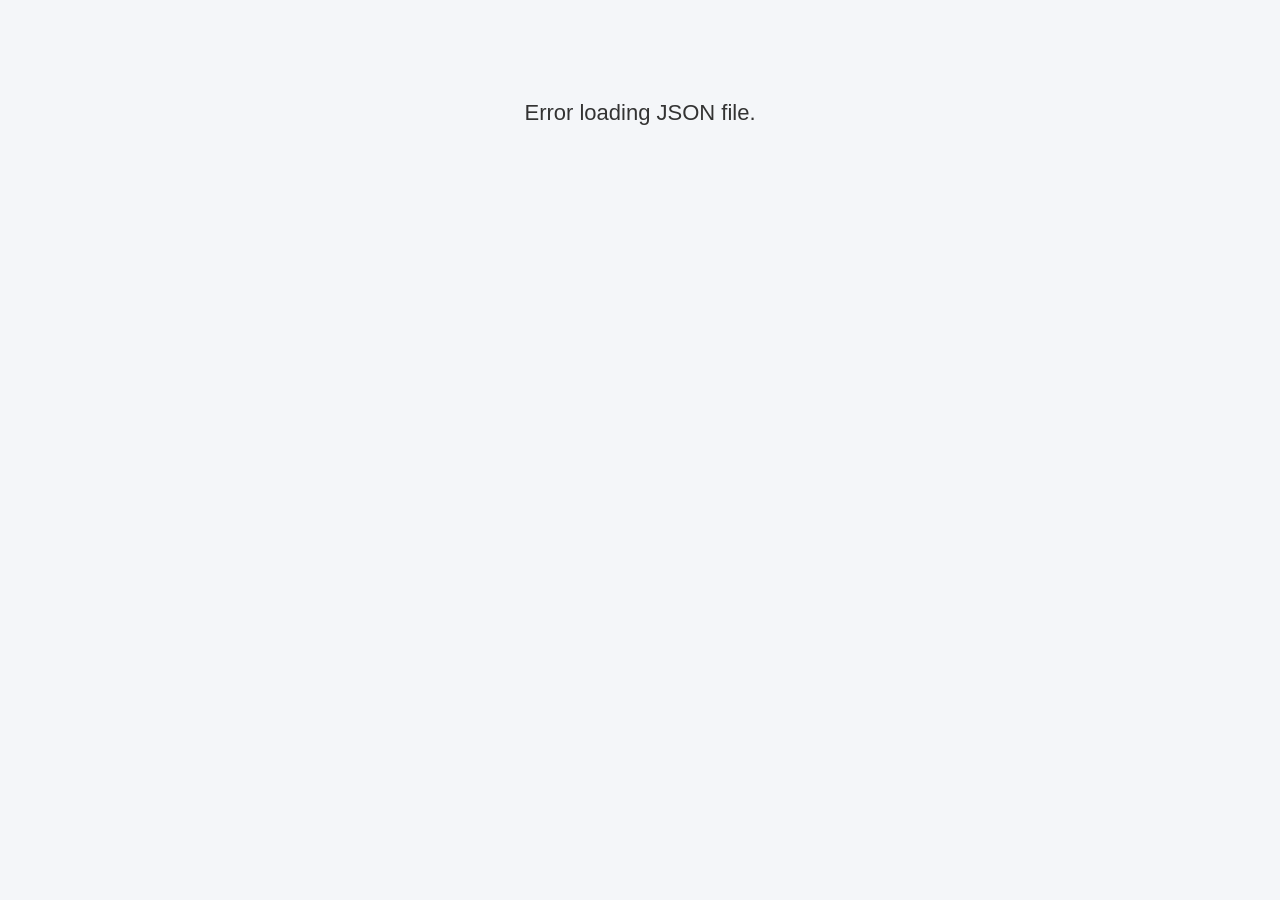
==== index.html @ cc81f6bf "First commit" ====
<!DOCTYPE html>
<html lang="fr">
<head>
    <meta charset="UTF-8">
    <title>Liste de Topics (avec chargement JSON)</title>
    <meta http-equiv="Content-Security-Policy"
      content="script-src 'self' 'unsafe-inline' 'unsafe-eval'">

    <style>
        body {
            margin: 0;
            padding: 0;
            font-family: Arial, sans-serif;
            background: #f4f6f9;
            display: flex;
            flex-direction: column;
            align-items: center;
        }

        h1 { margin-top: 40px; color: #333; }

        .hidden { display: none !important; }

        /* Loader */
        #loader {
            margin-top: 100px;
            font-size: 22px;
            color: #333;
            display: flex;
            flex-direction: column;
            align-items: center;
        }

        .spinner {
            width: 50px;
            height: 50px;
            border: 6px solid #ddd;
            border-top-color: #007bff;
            border-radius: 50%;
            animation: spin 0.8s linear infinite;
            margin-bottom: 15px;
        }

        @keyframes spin {
            to { transform: rotate(360deg); }
        }

        /* Search box */
        .search-box {
            margin-top: 20px;
            width: 90%;
            max-width: 500px;
        }

        .search-box input {
            width: 100%;
            padding: 12px 15px;
            font-size: 16px;
            border-radius: 8px;
            border: 1px solid #ccc;
            outline: none;
            box-shadow: 0 2px 6px rgba(0,0,0,0.1);
            transition: 0.2s;
        }

        .search-box input:focus {
            border-color: #007bff;
            box-shadow: 0 2px 10px rgba(0,123,255,0.3);
        }

        /* Topic list */
        .topics {
            margin-top: 30px;
            width: 90%;
            max-width: 600px;
        }

        .topic {
            background: white;
            padding: 15px 20px;
            margin-bottom: 12px;
            border-radius: 8px;
            box-shadow: 0 2px 5px rgba(0,0,0,0.1);
            cursor: pointer;
            transition: 0.2s;
        }

        .topic:hover {
            transform: translateX(5px);
            box-shadow: 0 4px 10px rgba(0,0,0,0.15);
        }

        .details-wrapper {
            overflow: hidden;
            max-height: 0;
            transition: max-height 0.35s ease, opacity 0.3s ease;
            opacity: 0;
        }

        .topic:hover .details-wrapper {
            max-height: 150px;
            opacity: 1;
        }

        .details {
            padding: 10px 5px 0 5px;
            color: #555;
            font-size: 14px;
        }
    </style>
</head>
<body>

    <h1 class="hidden" id="title">Liste de Topics</h1>

    <div id="loader">
        <div class="spinner"></div>
        Loading...
    </div>

    <div class="search-box hidden" id="searchBox">
        <input type="text" id="searchBar" placeholder="🔍 Rechercher un topic...">
    </div>

    <div class="topics hidden" id="topicsList"></div>

    <script>
        const loader = document.getElementById("loader");
        const title = document.getElementById("title");
        const searchBox = document.getElementById("searchBox");
        const topicsList = document.getElementById("topicsList");
        const searchBar = document.getElementById("searchBar");

        fetch("/list")
            .then(res => res.json())
            .then(data => {
                data.forEach(item => {
                    const div = document.createElement("div");
                    div.className = "topic";
                    div.innerHTML = `
                        ${item.title}
                        <div class="details-wrapper">
                            <div class="details">${item.from}</div>
                        </div>
                    `;
                    topicsList.appendChild(div);
                });

                loader.classList.add("hidden");
                title.classList.remove("hidden");
                searchBox.classList.remove("hidden");
                topicsList.classList.remove("hidden");
            })
            .catch(err => {
                loader.innerHTML = "Error loading JSON file.";
                console.error(err);
            });

        searchBar.addEventListener('input', () => {
            const value = searchBar.value.toLowerCase();
            const topics = document.querySelectorAll('.topic');

            topics.forEach(topic => {
                const text = topic.textContent.toLowerCase();
                topic.classList.toggle('hidden', !text.includes(value));
            });
        });
    </script>
</body>
</html>
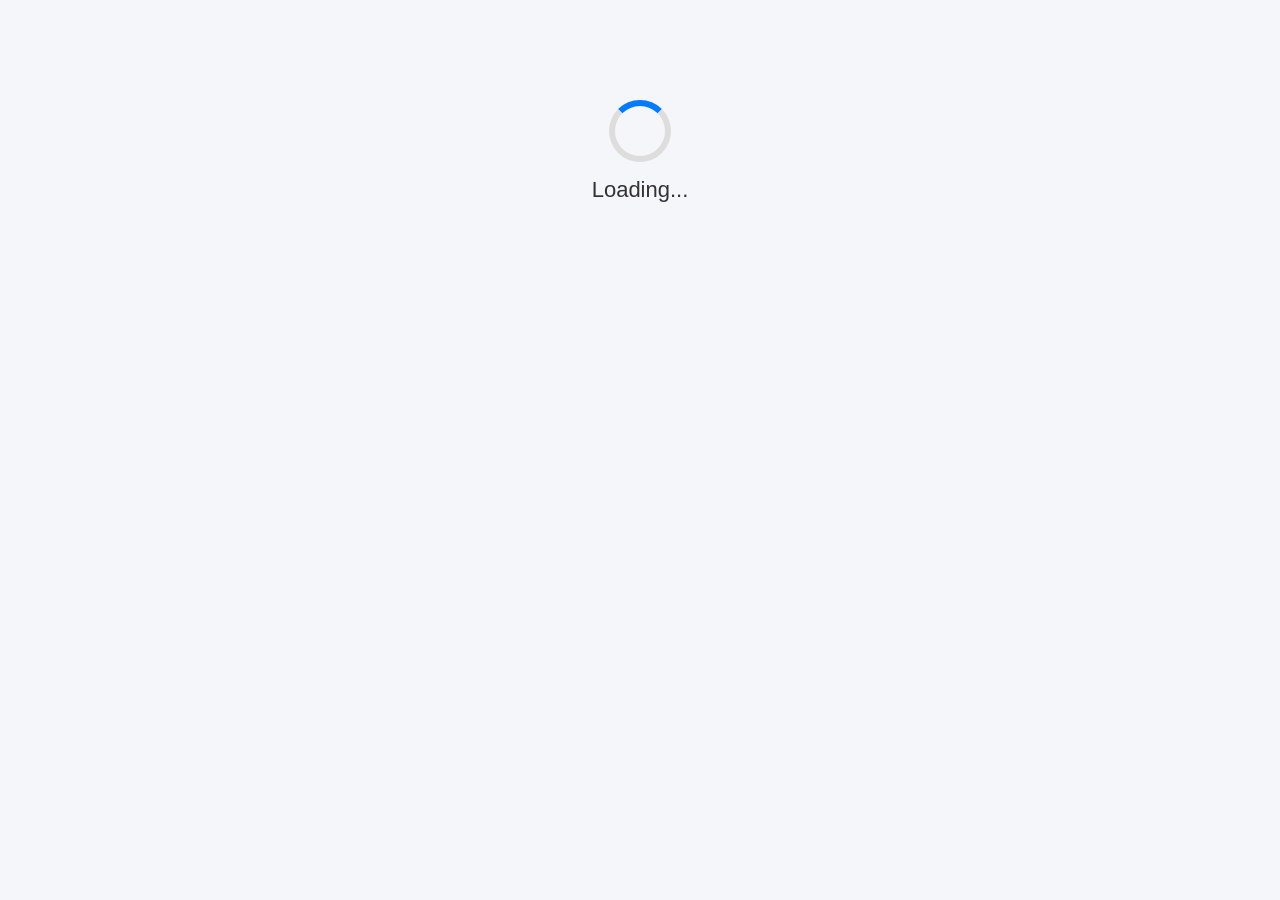
==== commit 863ebd6a: "Continue" ====
--- a/index.html
+++ b/index.html
@@ -3,8 +3,7 @@
 <head>
     <meta charset="UTF-8">
     <title>Liste de Topics (avec chargement JSON)</title>
-    <meta http-equiv="Content-Security-Policy"
-      content="script-src 'self' 'unsafe-inline' 'unsafe-eval'">
+    <script type="text/javascript" defer src="/script.js"></script>
 
     <style>
         body {
@@ -124,6 +123,7 @@
 
     <div class="topics hidden" id="topicsList"></div>
 
+    <!--
     <script>
         const loader = document.getElementById("loader");
         const title = document.getElementById("title");
@@ -166,5 +166,6 @@
             });
         });
     </script>
+    -->
 </body>
 </html>
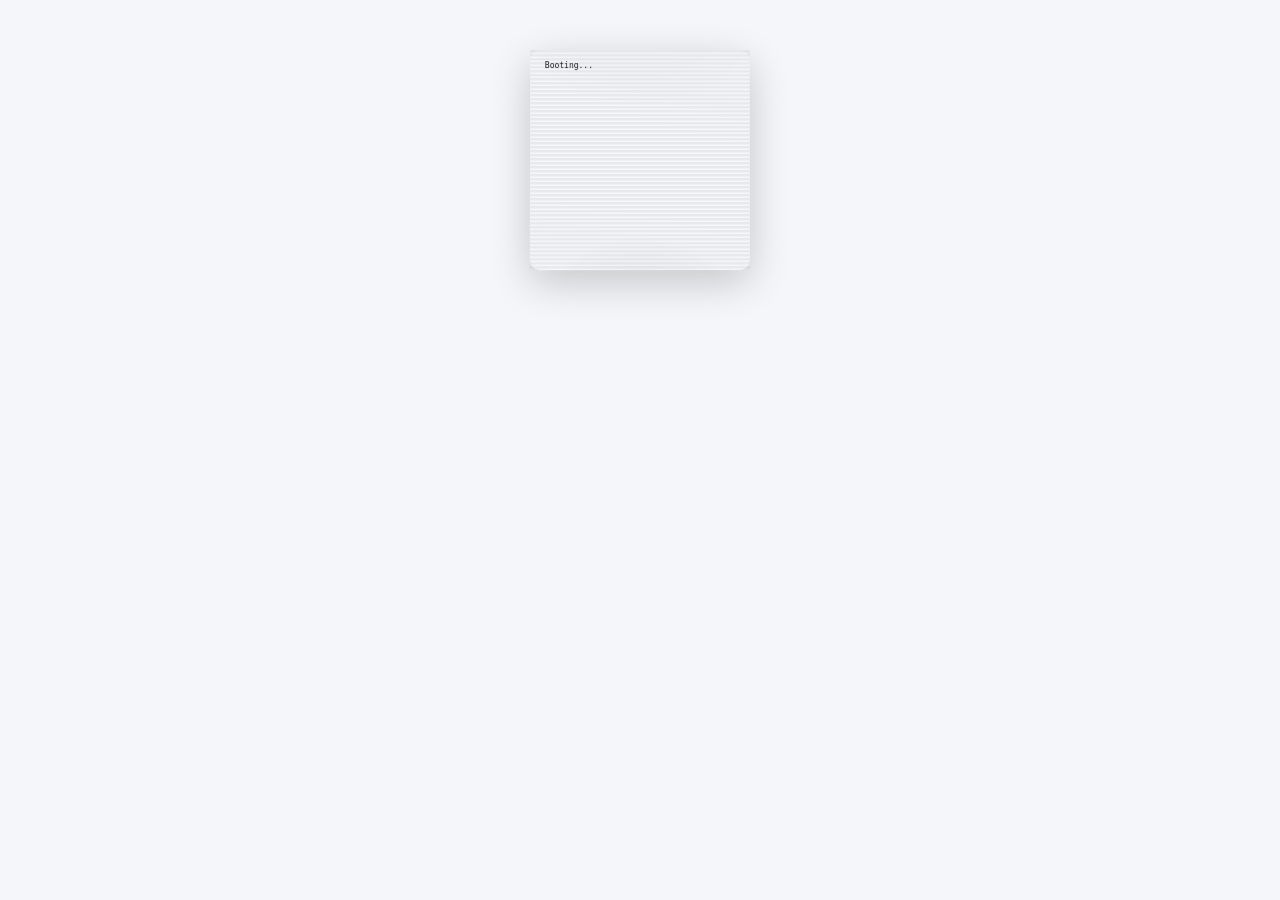
==== commit dcad2169: "Continue" ====
--- a/index.html
+++ b/index.html
@@ -1,171 +1,28 @@
-<!DOCTYPE html>
+<!doctype html>
 <html lang="fr">
-<head>
-    <meta charset="UTF-8">
+  <head>
+    <meta charset="UTF-8" />
     <title>Liste de Topics (avec chargement JSON)</title>
     <script type="text/javascript" defer src="/script.js"></script>
-
-    <style>
-        body {
-            margin: 0;
-            padding: 0;
-            font-family: Arial, sans-serif;
-            background: #f4f6f9;
-            display: flex;
-            flex-direction: column;
-            align-items: center;
-        }
-
-        h1 { margin-top: 40px; color: #333; }
-
-        .hidden { display: none !important; }
-
-        /* Loader */
-        #loader {
-            margin-top: 100px;
-            font-size: 22px;
-            color: #333;
-            display: flex;
-            flex-direction: column;
-            align-items: center;
-        }
-
-        .spinner {
-            width: 50px;
-            height: 50px;
-            border: 6px solid #ddd;
-            border-top-color: #007bff;
-            border-radius: 50%;
-            animation: spin 0.8s linear infinite;
-            margin-bottom: 15px;
-        }
-
-        @keyframes spin {
-            to { transform: rotate(360deg); }
-        }
-
-        /* Search box */
-        .search-box {
-            margin-top: 20px;
-            width: 90%;
-            max-width: 500px;
-        }
-
-        .search-box input {
-            width: 100%;
-            padding: 12px 15px;
-            font-size: 16px;
-            border-radius: 8px;
-            border: 1px solid #ccc;
-            outline: none;
-            box-shadow: 0 2px 6px rgba(0,0,0,0.1);
-            transition: 0.2s;
-        }
-
-        .search-box input:focus {
-            border-color: #007bff;
-            box-shadow: 0 2px 10px rgba(0,123,255,0.3);
-        }
-
-        /* Topic list */
-        .topics {
-            margin-top: 30px;
-            width: 90%;
-            max-width: 600px;
-        }
-
-        .topic {
-            background: white;
-            padding: 15px 20px;
-            margin-bottom: 12px;
-            border-radius: 8px;
-            box-shadow: 0 2px 5px rgba(0,0,0,0.1);
-            cursor: pointer;
-            transition: 0.2s;
-        }
-
-        .topic:hover {
-            transform: translateX(5px);
-            box-shadow: 0 4px 10px rgba(0,0,0,0.15);
-        }
-
-        .details-wrapper {
-            overflow: hidden;
-            max-height: 0;
-            transition: max-height 0.35s ease, opacity 0.3s ease;
-            opacity: 0;
-        }
-
-        .topic:hover .details-wrapper {
-            max-height: 150px;
-            opacity: 1;
-        }
-
-        .details {
-            padding: 10px 5px 0 5px;
-            color: #555;
-            font-size: 14px;
-        }
-    </style>
-</head>
-<body>
-
-    <h1 class="hidden" id="title">Liste de Topics</h1>
-
-    <div id="loader">
-        <div class="spinner"></div>
-        Loading...
+    <link rel="stylesheet" href="/style.css" />
+  </head>
+  <body>
+    <div id="crt" class="crt">
+      <div id="boot" class="boot">
+        <pre> Booting... </pre>
+      </div>
     </div>
 
+    <h1 class="hidden" id="title">Emails</h1>
+
     <div class="search-box hidden" id="searchBox">
-        <input type="text" id="searchBar" placeholder="🔍 Rechercher un topic...">
+      <input
+        type="text"
+        id="searchBar"
+        placeholder="🔍 Rechercher un topic..."
+      />
     </div>
 
     <div class="topics hidden" id="topicsList"></div>
-
-    <!--
-    <script>
-        const loader = document.getElementById("loader");
-        const title = document.getElementById("title");
-        const searchBox = document.getElementById("searchBox");
-        const topicsList = document.getElementById("topicsList");
-        const searchBar = document.getElementById("searchBar");
-
-        fetch("/list")
-            .then(res => res.json())
-            .then(data => {
-                data.forEach(item => {
-                    const div = document.createElement("div");
-                    div.className = "topic";
-                    div.innerHTML = `
-                        ${item.title}
-                        <div class="details-wrapper">
-                            <div class="details">${item.from}</div>
-                        </div>
-                    `;
-                    topicsList.appendChild(div);
-                });
-
-                loader.classList.add("hidden");
-                title.classList.remove("hidden");
-                searchBox.classList.remove("hidden");
-                topicsList.classList.remove("hidden");
-            })
-            .catch(err => {
-                loader.innerHTML = "Error loading JSON file.";
-                console.error(err);
-            });
-
-        searchBar.addEventListener('input', () => {
-            const value = searchBar.value.toLowerCase();
-            const topics = document.querySelectorAll('.topic');
-
-            topics.forEach(topic => {
-                const text = topic.textContent.toLowerCase();
-                topic.classList.toggle('hidden', !text.includes(value));
-            });
-        });
-    </script>
-    -->
-</body>
+  </body>
 </html>
--- a/style.css
+++ b/style.css
@@ -0,0 +1,133 @@
+body {
+  margin: 0;
+  padding: 0;
+  font-family: Arial, sans-serif;
+  background: #f4f6f9;
+  display: flex;
+  flex-direction: column;
+  align-items: center;
+}
+
+h1 {
+  margin-top: 40px;
+  color: #333;
+}
+
+.hidden {
+  display: none !important;
+}
+
+.search-box {
+  margin-top: 20px;
+  width: 90%;
+  max-width: 500px;
+}
+
+.search-box input {
+  width: 100%;
+  padding: 12px 15px;
+  font-size: 16px;
+  border-radius: 8px;
+  border: 1px solid #ccc;
+  outline: none;
+  box-shadow: 0 2px 6px rgba(0, 0, 0, 0.1);
+  transition: 0.2s;
+}
+
+.search-box input:focus {
+  border-color: #007bff;
+  box-shadow: 0 2px 10px rgba(0, 123, 255, 0.3);
+}
+
+.search-box .none {
+  border-color: #f44336;
+}
+
+.topics {
+  margin-top: 30px;
+  width: 90%;
+  max-width: 600px;
+}
+
+.topic {
+  background: white;
+  padding: 15px 20px;
+  margin-bottom: 12px;
+  border-radius: 8px;
+  box-shadow: 0 2px 5px rgba(0, 0, 0, 0.1);
+  cursor: pointer;
+  transition: 0.2s;
+}
+
+.topic:hover {
+  transform: translateX(5px);
+  box-shadow: 0 4px 10px rgba(0, 0, 0, 0.15);
+}
+
+.details-wrapper {
+  overflow: hidden;
+  max-height: 0;
+  transition:
+    max-height 0.35s ease,
+    opacity 0.3s ease;
+  opacity: 0;
+}
+
+.topic:hover .details-wrapper {
+  max-height: 150px;
+  opacity: 1;
+}
+
+.details {
+  padding: 10px 5px 0 5px;
+  color: #555;
+  font-size: 14px;
+}
+
+.crt {
+  margin-top: 50px;
+  width: min(200px, 92vw);
+  min-height: 200px;
+  border-radius: 10px;
+  box-shadow: 0 12px 40px rgba(0, 0, 0, 0.2);
+  transform: perspective(1200px) rotateX(1deg) rotateY(0.5deg);
+  padding: 10px;
+}
+
+.crt::before {
+  content: "";
+  position: absolute;
+  inset: 0;
+  pointer-events: none;
+  background: repeating-linear-gradient(
+    to bottom,
+    rgba(0, 0, 0, 0.05),
+    rgba(0, 0, 0, 0.05) 2px,
+    transparent 3px,
+    transparent 4px
+  );
+  mix-blend-mode: multiply;
+}
+
+.crt::after {
+  content: "";
+  position: absolute;
+  inset: 0;
+  pointer-events: none;
+  background:
+    radial-gradient(
+      180% 120% at 50% -10%,
+      rgba(0, 0, 0, 0.02),
+      transparent 40%
+    ),
+    radial-gradient(80% 60% at 50% 120%, rgba(0, 0, 0, 0.08), transparent 60%);
+  opacity: 0.7;
+}
+
+.boot pre {
+  margin: 0;
+  font-size: 8px;
+  line-height: 1.45;
+  overflow-y: auto;
+  opacity: 0.9;
+}
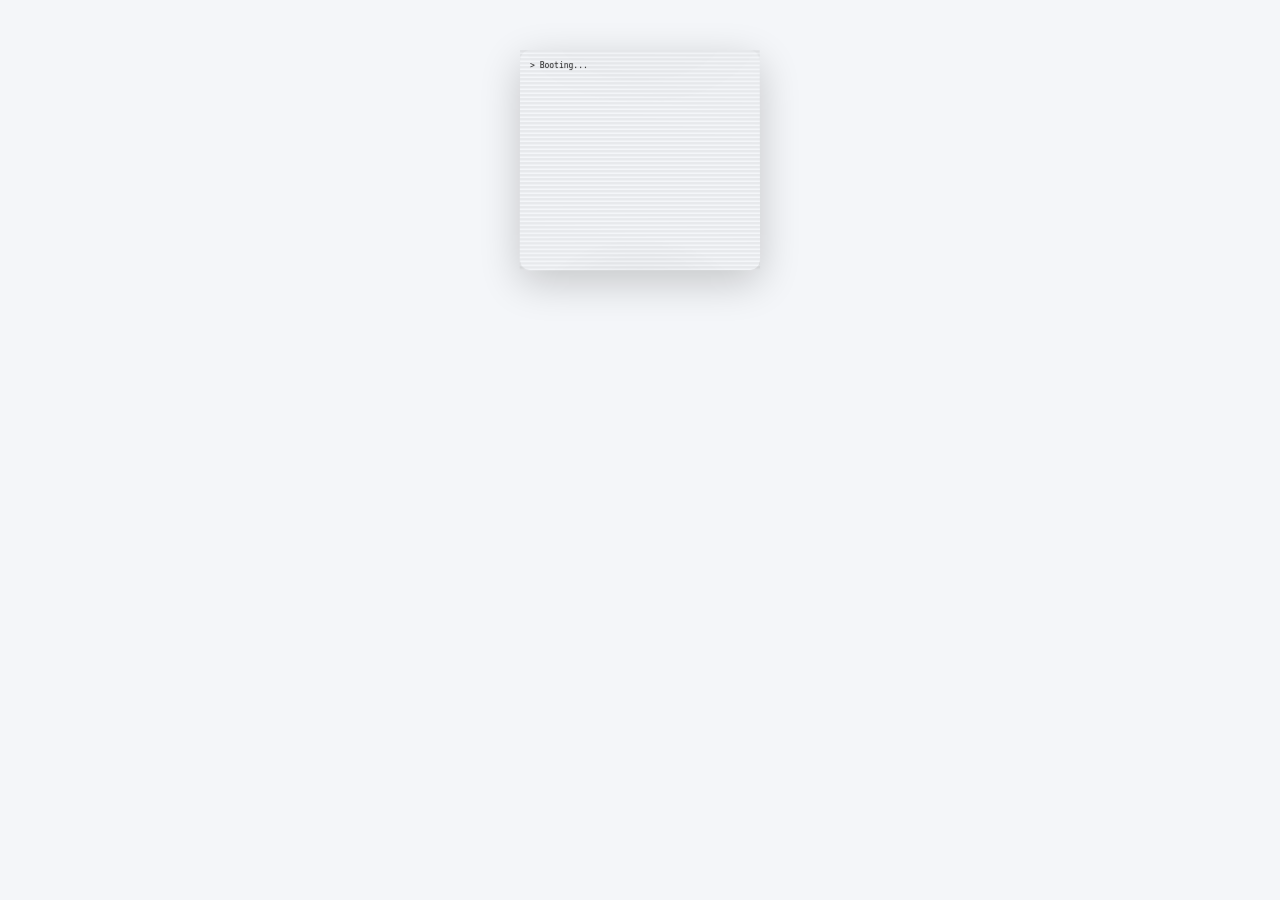
==== commit abcc37f9: "Continue" ====
--- a/index.html
+++ b/index.html
@@ -9,7 +9,7 @@
   <body>
     <div id="crt" class="crt">
       <div id="boot" class="boot">
-        <pre> Booting... </pre>
+        <pre>&gt; Booting... </pre>
       </div>
     </div>
 
--- a/style.css
+++ b/style.css
@@ -86,7 +86,7 @@
 
 .crt {
   margin-top: 50px;
-  width: min(200px, 92vw);
+  width: min(220px, 92vw);
   min-height: 200px;
   border-radius: 10px;
   box-shadow: 0 12px 40px rgba(0, 0, 0, 0.2);
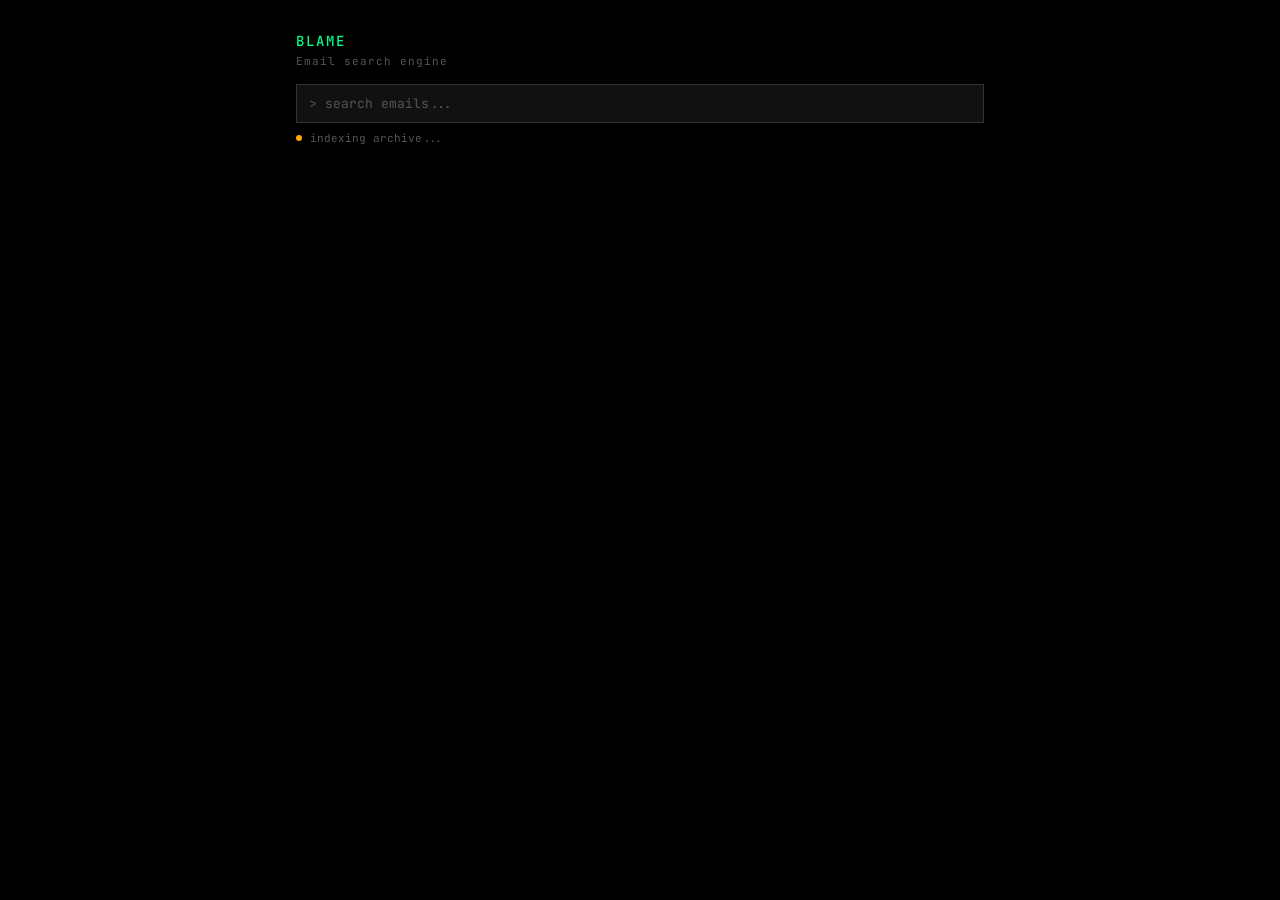
==== commit cecd96cc: "Continue" ====
--- a/index.html
+++ b/index.html
@@ -2,27 +2,29 @@
 <html lang="fr">
   <head>
     <meta charset="UTF-8" />
-    <title>Liste de Topics (avec chargement JSON)</title>
+    <meta name="viewport" content="width=device-width, initial-scale=1.0" />
+    <title>blame</title>
     <script type="text/javascript" defer src="/script.js"></script>
     <link rel="stylesheet" href="/style.css" />
   </head>
   <body>
-    <div id="crt" class="crt">
-      <div id="boot" class="boot">
-        <pre>&gt; Booting... </pre>
-      </div>
-    </div>
-
-    <h1 class="hidden" id="title">Emails</h1>
-
-    <div class="search-box hidden" id="searchBox">
+    <header>
+      <h1>blame</h1>
+      <div class="subtitle">Email search engine</div>
+    </header>
+    <div class="search-box">
       <input
         type="text"
         id="searchBar"
-        placeholder="🔍 Rechercher un topic..."
+        placeholder="> search emails..."
+        autocomplete="off"
+        spellcheck="false"
       />
     </div>
-
-    <div class="topics hidden" id="topicsList"></div>
+    <div id="statusBar" class="status-bar">
+      <span class="dot loading" id="statusDot"></span>
+      <span id="statusText">indexing archive...</span>
+    </div>
+    <div class="results" id="results"></div>
   </body>
 </html>
--- a/style.css
+++ b/style.css
@@ -1,133 +1,201 @@
-body {
+/* The design comes from https://thicket.dev/ (Anil Madhavapeddy). */
+
+@import url('https://fonts.googleapis.com/css2?family=JetBrains+Mono:wght@300;400;500;700&display=swap');
+
+:root {
+  --bg-primary: #000;
+  --bg-secondary: #111;
+  --bg-tertiary: #1a1a1a;
+  --bg-hover: #222;
+  --border: #333;
+  --text-primary: #ddd;
+  --text-secondary: #888;
+  --text-muted: #555;
+  --accent: #00ff88;
+  --accent-dim: #00cc6a;
+  --accent-bg: rgba(0, 255, 136, 0.05);
+  --link: #00ffff;
+  --link-hover: #88ffff;
+  --error: #ff4444;
+}
+
+* {
   margin: 0;
   padding: 0;
-  font-family: Arial, sans-serif;
-  background: #f4f6f9;
+  box-sizing: border-box;
+}
+
+body {
+  font-family: 'JetBrains Mono', 'SF Mono', 'Roboto Mono', 'Fira Code', 'Consolas', monospace;
+  font-size: 13px;
+  background: var(--bg-primary);
+  color: var(--text-primary);
+  min-height: 100vh;
   display: flex;
   flex-direction: column;
   align-items: center;
 }
 
-h1 {
-  margin-top: 40px;
-  color: #333;
-}
-
-.hidden {
-  display: none !important;
+header {
+  width: 100%;
+  max-width: 720px;
+  padding: 32px 16px 0;
+}
+
+header h1 {
+  font-size: 14px;
+  font-weight: 500;
+  color: var(--accent);
+  text-transform: uppercase;
+  letter-spacing: 2px;
+}
+
+header .subtitle {
+  color: var(--text-muted);
+  font-size: 11px;
+  margin-top: 4px;
+  letter-spacing: 1px;
 }
 
 .search-box {
-  margin-top: 20px;
-  width: 90%;
-  max-width: 500px;
+  width: 100%;
+  max-width: 720px;
+  padding: 16px 16px 0;
 }
 
 .search-box input {
   width: 100%;
-  padding: 12px 15px;
-  font-size: 16px;
-  border-radius: 8px;
-  border: 1px solid #ccc;
+  padding: 10px 12px;
+  font-family: inherit;
+  font-size: 13px;
+  background: var(--bg-secondary);
+  color: var(--text-primary);
+  border: 1px solid var(--border);
   outline: none;
-  box-shadow: 0 2px 6px rgba(0, 0, 0, 0.1);
-  transition: 0.2s;
+  transition: border-color 0.15s;
+}
+
+.search-box input::placeholder {
+  color: var(--text-muted);
 }
 
 .search-box input:focus {
-  border-color: #007bff;
-  box-shadow: 0 2px 10px rgba(0, 123, 255, 0.3);
-}
-
-.search-box .none {
-  border-color: #f44336;
-}
-
-.topics {
-  margin-top: 30px;
-  width: 90%;
-  max-width: 600px;
-}
-
-.topic {
-  background: white;
-  padding: 15px 20px;
-  margin-bottom: 12px;
-  border-radius: 8px;
-  box-shadow: 0 2px 5px rgba(0, 0, 0, 0.1);
-  cursor: pointer;
-  transition: 0.2s;
-}
-
-.topic:hover {
-  transform: translateX(5px);
-  box-shadow: 0 4px 10px rgba(0, 0, 0, 0.15);
-}
-
-.details-wrapper {
+  border-color: var(--accent-dim);
+}
+
+.status-bar {
+  width: 100%;
+  max-width: 720px;
+  padding: 8px 16px;
+  display: flex;
+  align-items: center;
+  gap: 8px;
+  font-size: 11px;
+  color: var(--text-muted);
+}
+
+.status-bar .dot {
+  width: 6px;
+  height: 6px;
+  border-radius: 50%;
+  background: var(--text-muted);
+  flex-shrink: 0;
+}
+
+.status-bar .dot.ready {
+  background: var(--accent);
+}
+
+.status-bar .dot.loading {
+  background: #ffaa00;
+  animation: pulse 1.2s ease-in-out infinite;
+}
+
+@keyframes pulse {
+  0%, 100% { opacity: 1; }
+  50% { opacity: 0.3; }
+}
+
+.results {
+  width: 100%;
+  max-width: 720px;
+  padding: 0 16px 32px;
+}
+
+.results p {
+  color: var(--text-secondary);
+  font-size: 12px;
+  padding: 8px 0;
+}
+
+.result {
+  border-bottom: 1px solid var(--border);
+  padding: 12px 0;
+  transition: background 0.15s;
+}
+
+.result:first-child {
+  border-top: 1px solid var(--border);
+}
+
+.result:hover {
+  background: var(--accent-bg);
+}
+
+.result a {
+  text-decoration: none;
+  color: var(--link);
+  font-size: 13px;
+  font-weight: 400;
+  display: block;
   overflow: hidden;
-  max-height: 0;
-  transition:
-    max-height 0.35s ease,
-    opacity 0.3s ease;
-  opacity: 0;
-}
-
-.topic:hover .details-wrapper {
-  max-height: 150px;
-  opacity: 1;
-}
-
-.details {
-  padding: 10px 5px 0 5px;
-  color: #555;
-  font-size: 14px;
-}
-
-.crt {
-  margin-top: 50px;
-  width: min(220px, 92vw);
-  min-height: 200px;
-  border-radius: 10px;
-  box-shadow: 0 12px 40px rgba(0, 0, 0, 0.2);
-  transform: perspective(1200px) rotateX(1deg) rotateY(0.5deg);
-  padding: 10px;
-}
-
-.crt::before {
-  content: "";
-  position: absolute;
-  inset: 0;
-  pointer-events: none;
-  background: repeating-linear-gradient(
-    to bottom,
-    rgba(0, 0, 0, 0.05),
-    rgba(0, 0, 0, 0.05) 2px,
-    transparent 3px,
-    transparent 4px
-  );
-  mix-blend-mode: multiply;
-}
-
-.crt::after {
-  content: "";
-  position: absolute;
-  inset: 0;
-  pointer-events: none;
-  background:
-    radial-gradient(
-      180% 120% at 50% -10%,
-      rgba(0, 0, 0, 0.02),
-      transparent 40%
-    ),
-    radial-gradient(80% 60% at 50% 120%, rgba(0, 0, 0, 0.08), transparent 60%);
-  opacity: 0.7;
-}
-
-.boot pre {
-  margin: 0;
-  font-size: 8px;
-  line-height: 1.45;
-  overflow-y: auto;
-  opacity: 0.9;
-}
+  text-overflow: ellipsis;
+  white-space: nowrap;
+}
+
+.result a:hover {
+  color: var(--link-hover);
+}
+
+.result-meta {
+  display: flex;
+  gap: 16px;
+  margin-top: 4px;
+  font-size: 11px;
+  color: var(--text-muted);
+}
+
+.result-uid {
+  color: var(--text-muted);
+  font-size: 11px;
+  overflow: hidden;
+  text-overflow: ellipsis;
+  white-space: nowrap;
+}
+
+.result-uid a {
+  color: var(--text-muted);
+  font-size: 11px;
+}
+
+.result-uid a:hover {
+  color: var(--link);
+}
+
+.separator {
+  width: 100%;
+  max-width: 720px;
+  padding: 0 16px;
+  margin: 8px 0;
+}
+
+.separator hr {
+  border: none;
+  border-top: 1px solid var(--border);
+}
+
+.error-msg {
+  color: var(--error);
+  font-size: 12px;
+  padding: 8px 0;
+}
